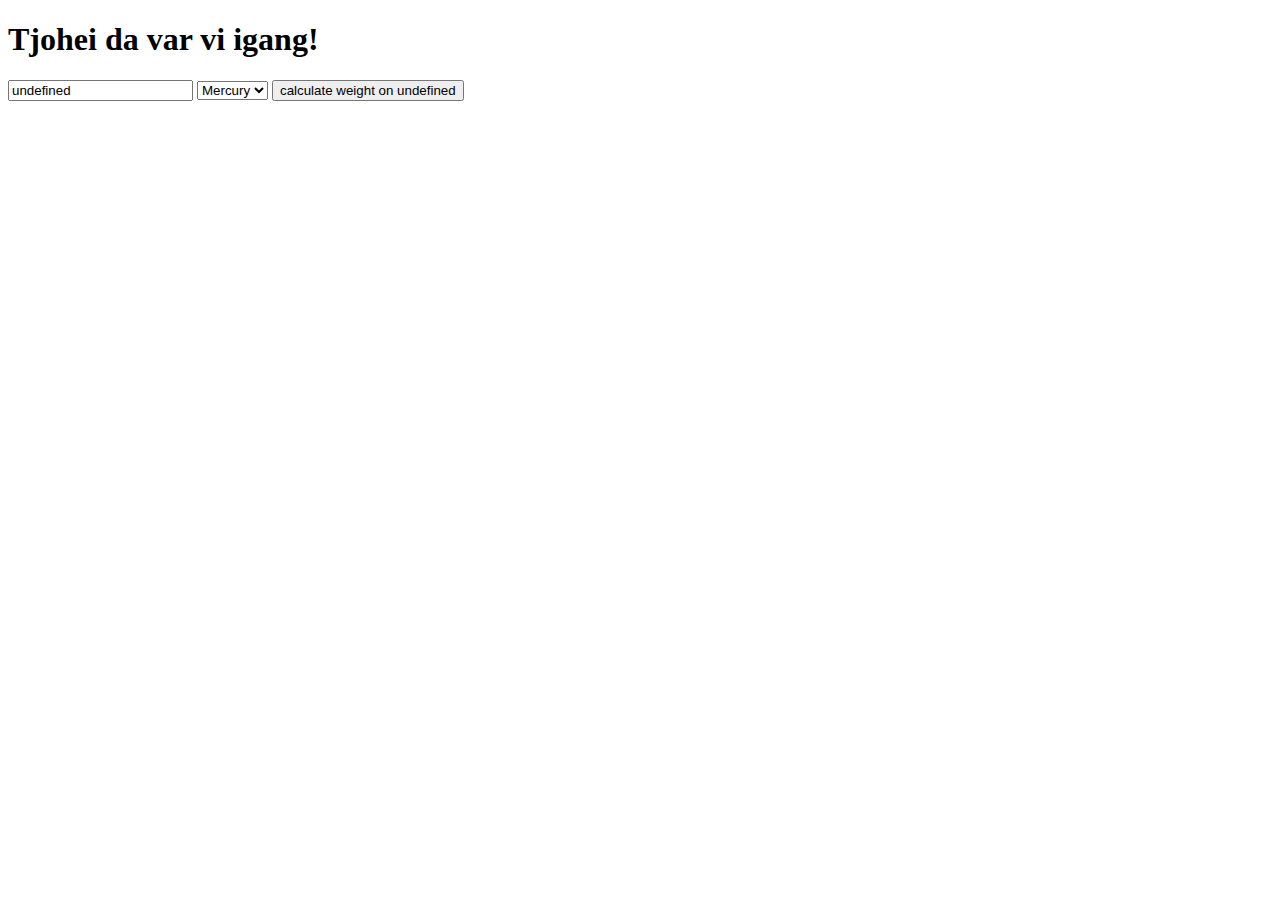
==== index.html @ bb9f0ef2 "The entire file for now, gonna split it up" ====
<!DOCTYPE html>
<html lang="en">
<head>
    <meta charset="UTF-8">
    <meta http-equiv="X-UA-Compatible" content="IE=edge">
    <meta name="viewport" content="width=device-width, initial-scale=1.0">
    <title>Obligatorisk Oppgave</title>
    <link rel="stylesheet" href="oblig.css"/>
</head>
<body>
    <div id="app"></div>
    
    <script>
        //model
        const app = document.getElementById('app');
        let planetDropDown;
        let earthWeight;
        let planet;
        let planetWeight;
        let returnPlanetaryWeight = '';

        
        // function setPlanetWeight(Gs){
        //     planetWeight = getPlanetWeight(Gs);
        //     returnMessage();
        //     updateView();
        // }
        function returnMessage(){
            returnPlanetaryWeight = `Your weight on the planet: ${planet} is ${planetWeight}.`;
        }
        
        // //view
        updateView();
        function updateView() {
            app.innerHTML = `
                <h1>Tjohei da var vi igang!</h1>
                <input id="earthWeightInput" type="text" value="${earthWeight}"/>
                <select id="planets">
                    <option value="Mercury">Mercury</option>
                    <option value="Venus">Venus</option>
                    <option value="Moon">Moon</option>
                    <option value="Mars">Mars</option>
                    <option value="Jupiter">Jupiter</option>
                    <option value="Saturn">Saturn</option>
                    <option value="Uranus">Uranus</option>
                </select>
                <button onclick="calculatePlanetWeight()">calculate weight on ${planet}</button>
                    ${returnPlanetaryWeight}
            `;
            setInitalValue();
        }

        //controller
        
        function calculatePlanetWeight() {
            planetDropDown = document.getElementById('planets');
            earthWeight = document.getElementById('earthWeightInput').value;
            
            planetDropDown.value == 'Mercury' ? getPlanetWeight('Mercury', 0.38) :
            planetDropDown.value == 'Venus' ? getPlanetWeight('Venus', 0.904) :
            planetDropDown.value == 'Moon' ? getPlanetWeight('Moon', 0.1654) :
            planetDropDown.value == 'Mars' ? getPlanetWeight('Mars', 0.38) :
            planetDropDown.value == 'Jupiter' ? getPlanetWeight('Jupiter', 2.528) :
            planetDropDown.value == 'Saturn' ? getPlanetWeight('Saturn', 1.065) :
            planetDropDown.value == 'Uranus' ? getPlanetWeight('Uranus', 0.886) :
            planetDropDown.value == 'Venus' ? getPlanetWeight('Venus', 0.904) :
            planetDropDown.value == 'Venus' ? getPlanetWeight('Venus', 0.904) :
            'Error that is not handled D: (ups)';
        //     if (planetDropDown.value == 'Mercury'){
        //         // planetWeight = earthWeight * 0.38;
        //         // planetWeight = getPlanetWeight(0.38);
                
        //         getPlanetWeight('Mercury',0.38);
        //         // returnPlanetaryWeight = `Your weight on the planet: ${planet} is ${planetWeight}.`;
        //         // returnMessage();
        //         // updateView();
        //     }
        //     if (planetDropDown.value == 'Venus') {
                
        //         getPlanetWeight('Venus',0.904);
        //     }
        //     if (planetDropDown.value == 'Moon') {
                
        //         getPlanetWeight('Moon', 0.1654);
        //     }
        //     if (planetDropDown.value == 'Mars') {
                
        //         getPlanetWeight('Mars', 0.1654);
        //     }
        //     if (planetDropDown.value == 'Jupiter') {
                
        //         getPlanetWeight('Jupiter', 2.528);
        //     }
        //     if (planetDropDown.value == 'Saturn') {
                
        //         getPlanetWeight('Saturn', 1.065);
        //     }
        //     if (planetDropDown.value == 'Uranus') {
                
        //         getPlanetWeight('Uranus', 0.886);
        //     }
        }

        function getPlanetWeight(planetName,Gs){
            planet = planetName;
            planetWeight = earthWeight * Gs;
            planetDropDown.value = planetName;
            returnMessage();
            updateView();
        }
        function setInitalValue(){
            if (planetWeight == null || planetWeight == undefined) {
                planetWeight = '';
            }
        }
    </script>
</body>
</html>
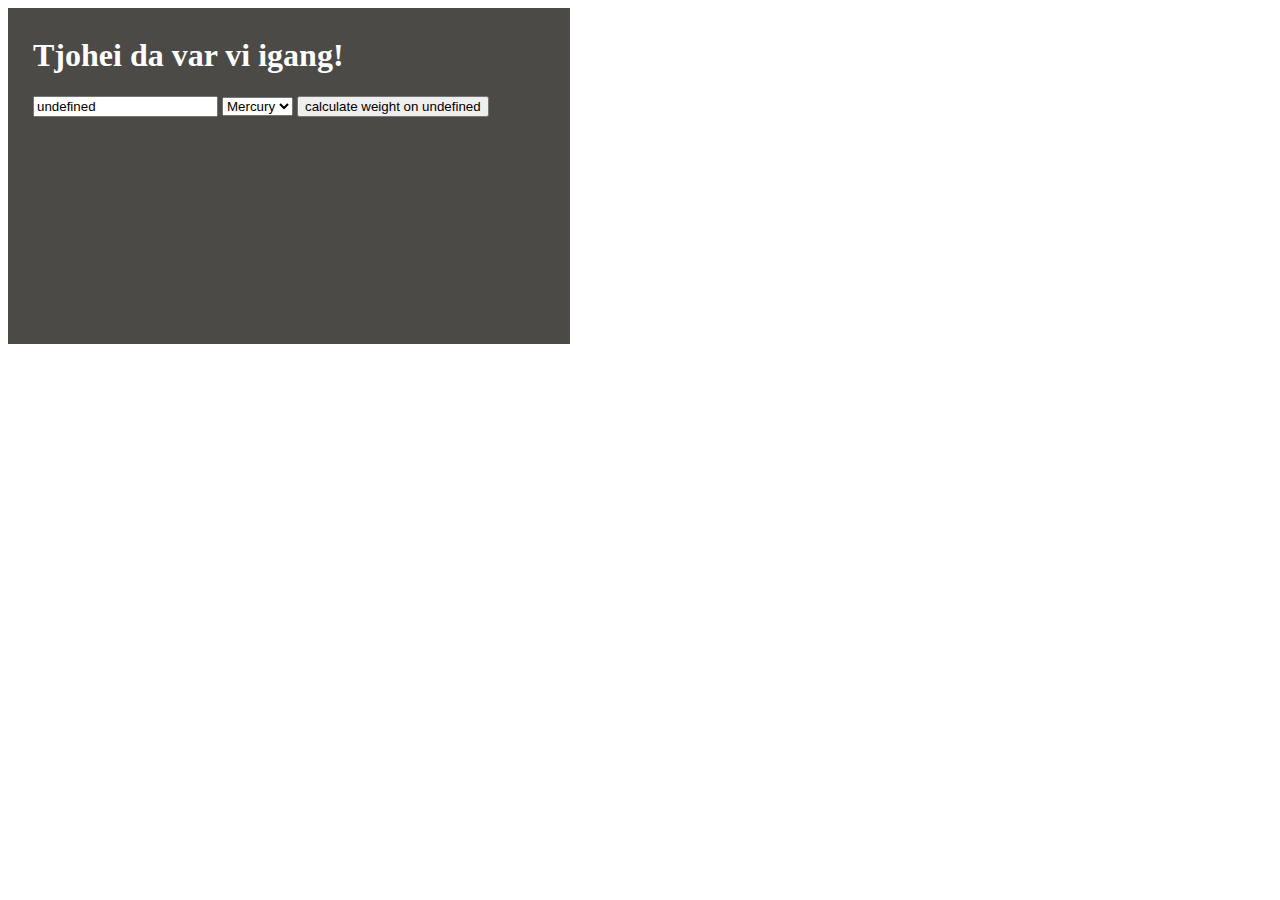
==== commit 07ba4996: "Added classchange, must fix the initial planet val" ====
--- a/index.html
+++ b/index.html
@@ -13,6 +13,7 @@
     <script>
         //model
         const app = document.getElementById('app');
+        // let boxDiv = document.getElementById('boks');
         let planetDropDown;
         let earthWeight;
         let planet;
@@ -33,21 +34,23 @@
         updateView();
         function updateView() {
             app.innerHTML = `
-                <h1>Tjohei da var vi igang!</h1>
-                <input id="earthWeightInput" type="text" value="${earthWeight}"/>
-                <select id="planets">
-                    <option value="Mercury">Mercury</option>
-                    <option value="Venus">Venus</option>
-                    <option value="Moon">Moon</option>
-                    <option value="Mars">Mars</option>
-                    <option value="Jupiter">Jupiter</option>
-                    <option value="Saturn">Saturn</option>
-                    <option value="Uranus">Uranus</option>
-                </select>
-                <button onclick="calculatePlanetWeight()">calculate weight on ${planet}</button>
-                    ${returnPlanetaryWeight}
+                <div id="boks" class="float-div" onmouseover="setBoxShadow()">
+                    <h1>Tjohei da var vi igang!</h1>
+                    <input id="earthWeightInput" type="text" value="${earthWeight}"/>
+                    <select id="planets">
+                        <option value="Mercury">Mercury</option>
+                        <option value="Venus">Venus</option>
+                        <option value="Moon">Moon</option>
+                        <option value="Mars">Mars</option>
+                        <option value="Jupiter">Jupiter</option>
+                        <option value="Saturn">Saturn</option>
+                        <option value="Uranus">Uranus</option>
+                    </select>
+                    <button onclick="calculatePlanetWeight()">calculate weight on ${planet}</button>
+                        ${returnPlanetaryWeight}
+                </div>
             `;
-            setInitalValue();
+            
         }
 
         //controller
@@ -108,11 +111,19 @@
             returnMessage();
             updateView();
         }
-        function setInitalValue(){
-            if (planetWeight == null || planetWeight == undefined) {
-                planetWeight = '';
-            }
+        function setBoxShadow(){
+            let boxDiv = document.getElementById('boks');
+            planet == null || planet == undefined ? planet = 'Mercury' :
+            planet == 'Mercury' ? boxDiv.classList.add('mercury-div') :
+            planet == 'Venus' ? boxDiv.classList.add('venus-div') :
+            planet == 'Moon' ? boxDiv.classList.add('moon-div') :
+            planet == 'Mars' ? boxDiv.classList.add('mars-div') :
+            planet == 'Jupiter' ? boxDiv.classList.add('jupiter-div') :
+            planet == 'Saturn' ? boxDiv.classList.add('saturn-div') :
+            planet == 'Uranus' ? boxDiv.classList.add('uranus-div') :
+            console.log('error boxShadow');
         }
+        
     </script>
 </body>
 </html>--- a/oblig.css
+++ b/oblig.css
@@ -0,0 +1,57 @@
+.darkmode {
+    background-color:black;
+    color: white;
+}
+
+.float-div {
+    padding: 8px 25px;
+    width: 32em;
+    height: 20em;
+    align-self: auto;
+    background: rgb(76, 74, 71);
+    color: rgb(219, 192, 73);
+}
+.float-div h1 {
+    color: white;
+}
+
+.mercury-div {
+    background: url('https://futurism.com/wp-content/uploads/2014/02/screen-shot-2015-04-28-at-12.19.13-pm-600x600.jpg');
+    color: rgb(0, 48, 136);
+}
+.venus-div {
+    background: url('https://westherald.com/wp-content/uploads/2019/03/Venus-1024x576.jpg');
+    background-size: 100%;
+    background-repeat: no-repeat;
+    color: rgb(255, 255, 255);
+}
+.moon-div {
+    background: url('https://media.cntraveler.com/photos/593968f3201d7a284a0ba4ea/master/w_1200,c_limit/GettyImages-490137064.jpg');
+    background-size: 100%;
+    background-repeat: no-repeat;
+    color: rgb(0, 48, 136);
+}
+.mars-div {
+    background: url('https://www.dailydot.com/wp-content/uploads/2018/04/mars.jpg');
+    background-size: 100%;
+    background-repeat: no-repeat;
+    color: rgb(0, 48, 136);
+}
+.jupiter-div {
+    background: url('https://webtopnews.com/wp-content/uploads/2018/12/Jupiter-Juno-storms-Stunning-footage-captured-Photo.jpg');
+    background-size: 100%;
+    background-repeat: no-repeat;
+    color: rgb(0, 48, 136);
+}
+.saturn-div {
+    background: url('https://solarsystem.nasa.gov/system/news_items/main_images/712_PIA22766_hires.jpg');
+    background-size: 100%;
+    background-repeat: no-repeat;
+    color: rgb(0, 48, 136);
+}
+.uranus-div {
+    background: url('https://specials-images.forbesimg.com/imageserve/5f91806c76fcfa4a1e885d7c/960x0.jpg?cropX1=0&cropX2=4000&cropY1=309&cropY2=2184');
+    background-size: 100%;
+    background-repeat: no-repeat;
+    color: rgb(0, 48, 136);
+}